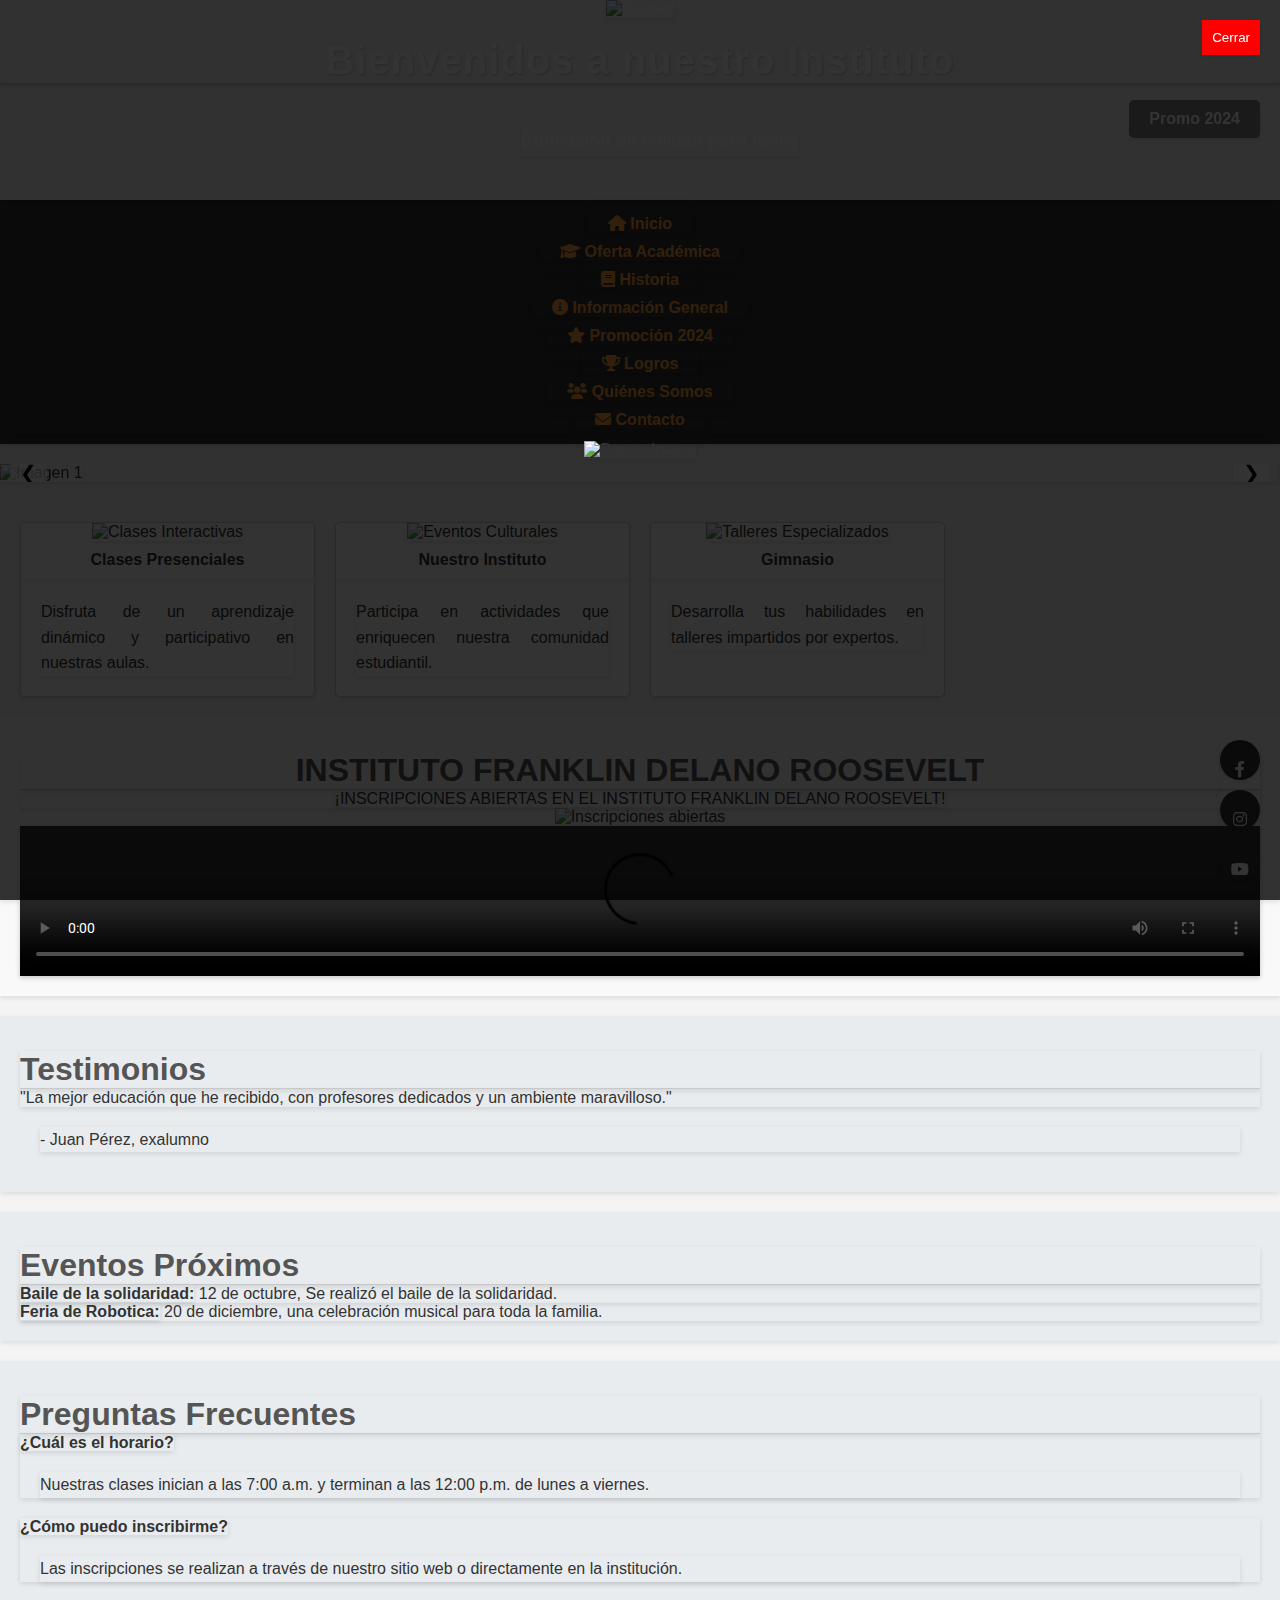
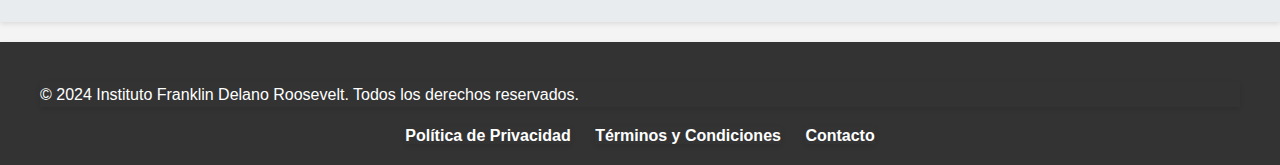
==== index.html @ 2aa58e3e "Update index.html" ====
<!DOCTYPE html>
<html lang="es">
<head>
    <meta charset="UTF-8">
    <meta name="viewport" content="width=device-width, initial-scale=1.0">
    <title>Instituto Franklin Delano Roosevelt</title>
    <link rel="stylesheet" href="styles.css">
    <link rel="icon" type="image/x-icon" href="logo.ico">
    <link href="https://fonts.googleapis.com/css2?family=Roboto:wght@400;700&display=swap" rel="stylesheet">
    <link rel="stylesheet" href="https://cdnjs.cloudflare.com/ajax/libs/font-awesome/6.0.0-beta3/css/all.min.css">

    <style>
        body {
            font-family: Arial, sans-serif;
            margin: 0;
            padding: 0;
            background-color: #f4f4f4;
        }

        header {
            background-color: #0056b3;
            color: white;
            padding: 20px;
            text-align: center;
        }

        nav {
            display: flex;
            flex-direction: column; /* Cambiado a columna */
            background-color: #333;
            padding: 10px;
        }

        .nav-list {
            list-style: none;
            display: flex;
            flex-direction: column; /* Cambiado a columna */
            margin: 0;
            padding: 0;
        }

        .nav-list li {
            margin: 5px 0; /* Ajuste de margen */
        }

        .nav-list a {
            color: white;
            text-decoration: none;
            padding: 8px 16px;
            transition: background-color 0.3s;
        }

        .nav-list a:hover {
            background-color: #575757;
        }

        #banner {
            position: relative;
            overflow: hidden;
            color: white;
            text-align: center;
            height: 200px; /* Ajustado para móviles */
        }

        #banner img {
            width: 100%;
            height: auto; /* Cambiado para mantener la proporción */
        }

        #banner p {
            position: absolute;
            top: 60%; /* Ajustado para que sea más visible en móviles */
            left: 50%;
            transform: translate(-50%, -50%);
            font-size: 1.2em; /* Ajuste de tamaño de fuente */
        }

        .hero-section {
            background-color: #f9f9f9;
            padding: 20px;
            text-align: center;
        }

        .carousel-container {
            position: relative;
            max-width: 100%; /* Ajustado a 100% */
            margin: 20px auto;
            overflow: hidden;
        }

        .carousel {
            display: flex;
            transition: transform 0.5s ease;
        }

        .carousel-item {
            min-width: 100%;
            box-sizing: border-box;
        }

        .carousel img {
            width: 100%;
            height: auto; /* Mantiene la proporción de las imágenes */
        }

        .carousel-button {
            position: absolute;
            top: 50%;
            transform: translateY(-50%);
            background-color: rgba(255, 255, 255, 0.7);
            border: none;
            cursor: pointer;
            font-size: 20px; /* Ajustado para móviles */
            padding: 10px;
        }

        .prev {
            left: 10px;
        }

        .next {
            right: 10px;
        }

        .grid-container {
            display: grid;
            grid-template-columns: repeat(auto-fill, minmax(250px, 1fr)); /* Ajuste automático */
            gap: 20px;
            padding: 20px;
        }

        .image-card {
            border: 1px solid #ccc;
            border-radius: 5px;
            overflow: hidden;
            text-align: center;
            background-color: #fff;
            position: relative;
        }

        .image-card img {
            width: 100%;
            height: auto; /* Mantiene la proporción */
            transition: transform 0.3s ease;
        }

        .image-card:hover img {
            transform: scale(1.1);
        }

        .image-title {
            padding: 10px;
            font-weight: bold;
        }

        .testimonial-container,
        .event-container,
        .faq-container {
            padding: 20px;
            margin: 20px 0;
            background-color: #e9ecef;
        }

        footer {
            background-color: #333;
            color: white;
            text-align: center;
            padding: 20px;
        }

        footer a {
            color: white;
            margin: 0 10px;
            text-decoration: none;
        }

        footer a:hover {
            text-decoration: underline;
        }

        .popup {
            display: none; 
            position: fixed;
            left: 0;
            top: 0;
            width: 100%;
            height: 100%;
            background-color: rgba(0, 0, 0, 0.8);
            justify-content: center;
            align-items: center;
            z-index: 1000;
        }

        .popup img {
            max-width: 90%;
            max-height: 90%;
        }

        .close-btn {
            position: absolute;
            top: 20px;
            right: 20px;
            background-color: red;
            color: white;
            border: none;
            padding: 10px;
            cursor: pointer;
        }

        .promo-button {
            position: fixed;
            right: 20px;
            top: 100px;
            background-color: gray;
            color: white;
            padding: 10px 20px;
            text-decoration: none;
            border-radius: 5px;
            font-weight: bold;
            transition: background-color 0.3s;
        }

        .promo-button:hover {
            background-color: darkgray;
        }

        .social-icons {
            position: fixed;
            bottom: 20px;
            right: 20px;
            display: flex;
            flex-direction: column;
            gap: 10px; 
        }

        .social-icons a {
            background-color: #333;
            color: white;
            padding: 10px;
            border-radius: 50%;
            text-align: center;
            transition: background-color 0.3s;
            width: 40px; 
            height: 40px; 
            line-height: 40px; 
        }

        .social-icons a:hover {
            background-color: #575757;
        }

        @media (max-width: 768px) {
            #banner {
                height: 150px; /* Ajustado para móviles */
            }

            .nav-list {
                align-items: center; /* Centrar elementos */
            }

            .carousel-button {
                font-size: 18px; /* Ajuste de tamaño de botón */
            }
        }

        @media (max-width: 480px) {
            #banner p {
                font-size: 1em; /* Más pequeño para móviles */
            }

            .image-title {
                font-size: 0.9em; /* Más pequeño para títulos */
            }
        }
    </style>
</head>
<body>

    <div class="popup" id="popup">
        <button class="close-btn" onclick="closePopup()">Cerrar</button>
        <img src="https://i2.wp.com/losdelpuerto.net/wp-content/uploads/2021/08/fdr.jpg?ssl=1" alt="Popup Image">
    </div>

    <div id="banner">
        <img src="https://i.postimg.cc/SN36LcBn/banner.jpg" alt="Banner" id="banner-img">
        <h1>Bienvenidos a nuestro Instituto</h1>
        <p>Educación de calidad para todos</p>
    </div>

    <nav>
        <ul class="nav-list">
            <li><a href="index.html"><i class="fas fa-home"></i> Inicio</a></li>
            <li><a href="oferta-academica.html"><i class="fas fa-graduation-cap"></i> Oferta Académica</a></li>
            <li><a href="historia.html"><i class="fas fa-book"></i> Historia</a></li>
            <li><a href="info-general.html"><i class="fas fa-info-circle"></i> Información General</a></li>
            <li><a href="promocion2024.html"><i class="fas fa-star"></i> Promoción 2024</a></li>
            <li><a href="logros.html"><i class="fas fa-trophy"></i> Logros</a></li>
            <li><a href="quienes-somos.html"><i class="fas fa-users"></i> Quiénes Somos</a></li>
            <li><a href="contacto.html"><i class="fas fa-envelope"></i> Contacto</a></li>
        </ul>
    </nav>

    <a href="promocion2024.html" class="promo-button">Promo 2024</a>

    <div class="carousel-container">
        <div class="carousel">
            <div class="carousel-item active">
                <img src="https://i2.wp.com/losdelpuerto.net/wp-content/uploads/2021/08/fdr.jpg?ssl=1" alt="Imagen 1">
            </div>
            <div class="carousel-item">
                <img src="https://i.postimg.cc/SN36LcBn/banner.jpg" alt="Imagen 2">
            </div>
            <div class="carousel-item">
                <img src="https://d26m4ikkajfmz.cloudfront.net/wp-content/uploads/2023/02/Clases-en-Puerto-Cortes-e1675354458190.jpg" alt="Imagen 3">
            </div>
        </div>
        <button class="carousel-button prev" onclick="moveSlide(-1)">&#10094;</button>
        <button class="carousel-button next" onclick="moveSlide(1)">&#10095;</button>
    </div>

    <div class="grid-container">
        <div class="image-card">
            <img src="https://i2.wp.com/losdelpuerto.net/wp-content/uploads/2021/08/fdr.jpg?ssl=1" alt="Clases Interactivas">
            <div class="image-title">Clases Presenciales</div>
            <p>Disfruta de un aprendizaje dinámico y participativo en nuestras aulas.</p>
        </div>
        <div class="image-card">
            <img src="https://i.postimg.cc/L5hPLsvk/fotocolegio1.jpg" alt="Eventos Culturales">
            <div class="image-title">Nuestro Instituto</div>
            <p>Participa en actividades que enriquecen nuestra comunidad estudiantil.</p>
        </div>
        <div class="image-card">
            <img src="https://d26m4ikkajfmz.cloudfront.net/wp-content/uploads/2023/02/Clases-en-Puerto-Cortes-e1675354458190.jpg" alt="Talleres Especializados">
            <div class="image-title">Gimnasio</div>
            <p>Desarrolla tus habilidades en talleres impartidos por expertos.</p>
        </div>
    </div>

    <div class="hero-section">
        <h2>INSTITUTO FRANKLIN DELANO ROOSEVELT</h2>
        <div class="news-ticker">
            <span>¡INSCRIPCIONES ABIERTAS EN EL INSTITUTO FRANKLIN DELANO ROOSEVELT!</span>
        </div>
        <img src="https://i.postimg.cc/htVd968Y/toma1.jpg" alt="Inscripciones abiertas" />
        
        <div class="video-container">
            <video controls>
                <source src="C:\Users\JOSE REYES\Documents\Proyecto Final\videopromocional\Video anuncion fdr.mp4" type="video/mp4">
                Tu navegador no soporta el elemento de video.
            </video>
        </div>
    </div>
    
    <div class="testimonial-container">
        <h2>Testimonios</h2>
        <blockquote>
            "La mejor educación que he recibido, con profesores dedicados y un ambiente maravilloso."
        </blockquote>
        <p>- Juan Pérez, exalumno</p>
    </div>

    <div class="event-container">
        <h2>Eventos Próximos</h2>
        <div class="event">
            <strong>Baile de la solidaridad:</strong> 12 de octubre, Se realizó el baile de la solidaridad.
        </div>
        <div class="event">
            <strong>Feria de Robotica:</strong> 20 de diciembre, una celebración musical para toda la familia.
        </div>
    </div>
    
    <div class="faq-container">
        <h2>Preguntas Frecuentes</h2>
        <div class="faq-item">
            <strong>¿Cuál es el horario?</strong>
            <p>Nuestras clases inician a las 7:00 a.m. y terminan a las 12:00 p.m. de lunes a viernes.</p>
        </div>
        <div class="faq-item">
            <strong>¿Cómo puedo inscribirme?</strong>
            <p>Las inscripciones se realizan a través de nuestro sitio web o directamente en la institución.</p>
        </div>
    </div>

    <footer>
        <p>&copy; 2024 Instituto Franklin Delano Roosevelt. Todos los derechos reservados.</p>
        <a href="#">Política de Privacidad</a>
        <a href="#">Términos y Condiciones</a>
        <a href="#">Contacto</a>
    </footer>

    <div class="social-icons">
        <a href="https://www.facebook.com/inst.fdr?locale=es_LA" target="_blank"><i class="fab fa-facebook-f"></i></a>
        <a href="https://www.instagram.com/fdr_2024/" target="_blank"><i class="fab fa-instagram"></i></a>
        <a href="https://www.youtube.com/@institutogubernamentalfran9768" target="_blank"><i class="fab fa-youtube"></i></a>
    </div>

    <script>
        let currentSlide = 0;

        function moveSlide(direction) {
            const slides = document.querySelectorAll('.carousel-item');
            slides[currentSlide].classList.remove('active');

            currentSlide = (currentSlide + direction + slides.length) % slides.length;
            slides[currentSlide].classList.add('active');

            const carousel = document.querySelector('.carousel');
            carousel.style.transform = 'translateX(' + (-currentSlide * 100) + '%)';
        }

        window.onload = function() {
            document.getElementById('popup').style.display = 'flex';
        }

        function closePopup() {
            document.getElementById('popup').style.display = 'none';
        }
    </script>
</body>
</html>
---- styles.css ----
/* Estilos base */
* {
    box-sizing: border-box;
    margin: 0;
    padding: 0;
    transition: all 0.3s ease;
}

body {
    font-family: 'Roboto', sans-serif;
    background: linear-gradient(135deg, #f0f0f0, #ffffff);
    color: #333;
    padding: 20px;
    background-image: url('tu-imagen.jpg');
}

/* Títulos */
h1 {
    font-size: 2.5rem; /* Mayor tamaño */
    text-align: center;
    margin-top: 20px;
    border-bottom: 2px solid #ccc;
    text-shadow: 1px 1px 2px rgba(0, 0, 0, 0.2);
    letter-spacing: 1px; /* Espaciado de letras */
}

h2 {
    font-size: 2rem; /* Mayor tamaño */
    margin-top: 15px;
    border-bottom: 1px solid #ccc;
    color: #555;
}

/* Párrafos */
p {
    text-align: justify; /* Justificar texto */
    margin: 20px;
    line-height: 1.6; /* Espaciado entre líneas */
}

/* Listas */
ul {
    list-style-type: square;
    margin: 20px 0;
    padding-left: 20px;
}

/* Enlaces */
a {
    color: #007bff;
    text-decoration: none;
    font-weight: bold; /* Negrita para enlaces */
}

a:hover {
    text-decoration: underline;
    color: #0056b3; /* Color al pasar el mouse */
}

/* Menú flotante */
.navbar {
    position: fixed;
    top: 0;
    width: 100%;
    background: rgba(51, 51, 51, 0.9);
    z-index: 1000;
    box-shadow: 0 4px 10px rgba(0, 0, 0, 0.3);
    transition: background 0.3s ease;
}

.navbar:hover {
    background: rgba(51, 51, 51, 1);
}

.nav-list {
    list-style-type: none;
    margin: 0;
    padding: 10px 0;
    display: flex;
    justify-content: space-around;
    align-items: center;
}

.nav-list li {
    position: relative;
}

.nav-list li a {
    color: #f9a03f;
    text-decoration: none;
    padding: 15px 20px;
    font-weight: bold;
    transition: color 0.3s ease, transform 0.2s;
}

.nav-list li a:hover {
    color: #fff;
    transform: scale(1.05);
}

/* Efecto de subrayado */
.nav-list li a::after {
    content: '';
    position: absolute;
    left: 50%;
    bottom: 0;
    width: 0;
    height: 2px;
    background: #f9a03f;
    transition: width 0.3s ease, left 0.3s ease;
}

.nav-list li a:hover::after {
    width: 100%;
    left: 0;
}

/* Secciones */
section {
    padding: 50px 20px;
    margin-top: 50px;
    border-bottom: 1px solid #e0e0e0;
    background: rgba(255, 255, 255, 0.9); /* Fondo de sección con opacidad */
    border-radius: 8px; /* Esquinas redondeadas */
}

/* Estilo para el ícono flotante de Gmail */
.icono-flotante {
    position: fixed;
    bottom: 20px;
    right: 20px;
    z-index: 1000;
    width: 50px;
    height: 50px;
    transition: transform 0.3s ease;
}

.icono-flotante:hover {
    transform: scale(1.2);
}

.icono-flotante img {
    width: 100%;
    height: 100%;
}

/* Formularios */
form {
    max-width: 600px;
    margin: 0 auto;
}

input, textarea {
    width: 100%;
    padding: 10px;
    margin: 10px 0;
    border: 1px solid #ccc;
    border-radius: 5px;
    transition: border-color 0.3s ease, box-shadow 0.3s ease;
}

input:focus, textarea:focus {
    border-color: #007bff;
    outline: none;
    box-shadow: 0 0 5px rgba(0, 123, 255, 0.5);
}

/* Botones */
.btn {
    background-color: #007bff;
    color: white;
    border: none;
    padding: 10px 20px;
    border-radius: 5px;
    cursor: pointer;
    transition: background-color 0.3s ease, transform 0.2s, box-shadow 0.3s ease;
}

.btn:hover {
    background-color: #0056b3;
    transform: translateY(-2px);
    opacity: 0.8;
    box-shadow: 0 4px 10px rgba(0, 0, 0, 0.3);
}

/* Video */
#video {
    text-align: center;
    margin-top: 50px;
}

video {
    display: block;
    margin: 0 auto;
    width: 100%;
    height: auto;
}

/* Estilos generales para dispositivos móviles */
@media (max-width: 768px) {
    body {
        padding: 10px;
    }

    .nav-list {
        flex-direction: column;
        align-items: center;
    }

    .nav-list li {
        padding: 10px;
    }

    section {
        padding: 30px 15px; /* Menor espacio en móviles */
    }

    .icono-flotante {
        width: 40px;
        height: 40px;
        bottom: 10px;
        right: 10px;
    }

    form {
        width: 100%;
        padding: 10px;
    }

    input, textarea {
        font-size: 1rem;
    }

    h1 {
        font-size: 2rem; /* Ajustar tamaño de título */
    }

    h2 {
        font-size: 1.5rem; /* Ajustar tamaño de subtítulo */
    }
}

/* Nuevos estilos agregados */
.naranja {
    background: #f9a03f;
}

/* Estilo de tablas */
table {
    width: 100%;
    border-collapse: collapse;
}

th, td {
    border: 1px solid #ddd;
    padding: 8px;
    text-align: left;
}

th {
    background-color: #f2f2f2;
}

/* Estilo de footer */
footer {
    background-color: #333;
    color: white;
    text-align: center;
    padding: 30px 0;
    position: relative;
}

footer a {
    color: #f9a03f;
}

footer a:hover {
    text-decoration: underline;
}

/* Estilo de notificaciones */
.alert {
    padding: 15px;
    margin-bottom: 20px;
    border: 1px solid transparent;
    border-radius: 5px;
}

.alert-success {
    color: #155724;
    background-color: #d4edda;
    border-color: #c3e6cb;
}

.alert-danger {
    color: #721c24;
    background-color: #f8d7da;
    border-color: #f5c6cb;
}

/* Estilo de carga (Loader) */
.loader {
    border: 8px solid #f3f3f3;
    border-top: 8px solid #3498db;
    border-radius: 50%;
    width: 60px;
    height: 60px;
    animation: spin 2s linear infinite;
}

@keyframes spin {
    0% { transform: rotate(0deg); }
    100% { transform: rotate(360deg); }
}

/* Animación de aparición */
.fade-in {
    opacity: 0;
    animation: fadeIn 0.5s forwards;
}

@keyframes fadeIn {
    to {
        opacity: 1;
    }
}

/* Estilos de tarjetas */
.card {
    background: white;
    border-radius: 8px;
    box-shadow: 0 4px 8px rgba(0, 0, 0, 0.1);
    padding: 20px;
    margin: 15px 0;
    transition: transform 0.2s, box-shadow 0.3s;
}

.card:hover {
    transform: translateY(-5px);
    box-shadow: 0 8px 15px rgba(0, 0, 0, 0.2);
}

/* Sombras globales */
* {
    box-shadow: 0 2px 5px rgba(0, 0, 0, 0.1);
}

/* Iconos */
.icon {
    width: 24px;
    height: 24px;
    margin-right: 8px;
}

/* Efectos de hover avanzados */
.card:hover {
    transform: translateY(-5px);
    box-shadow: 0 8px 15px rgba(0, 0, 0, 0.2);
}

/* Estilos de tema claro y oscuro */
:root {
    --primary-color: #007bff;
    --secondary-color: #f9a03f;
}

body[data-theme='dark'] {
    background: #121212;
    color: #ffffff;
}

body[data-theme='dark'] a {
    color: #bb86fc;
}

/* Estilos para botones secundarios */
.btn-secondary {
    background-color: #6c757d;
    color: white;
}

.btn-secondary:hover {
    background-color: #5a6268;
}

/* Estilos para tarjetas de perfil */
.profile-card {
    display: flex;
    align-items: center;
    padding: 15px;
    border: 1px solid #ddd;
    border-radius: 10px;
    margin: 10px 0;
}

.profile-card img {
    border-radius: 50%;
    margin-right: 15px;
}

/* Estilos de acordeón */
.accordion {
    background: #f9f9f9;
    border-radius: 5px;
    overflow: hidden;
}

.accordion-header {
    padding: 10px;
    cursor: pointer;
    transition: background 0.3s;
}

.accordion-header:hover {
    background: #e9ecef;
}

.accordion-content {
    padding: 0 10px;
    display: none; /* Oculta contenido por defecto */
}

/* Mostrar contenido de acordeón */
.accordion-content.active {
    display: block; /* Muestra contenido activo */
}

/* Estilos para el carrusel */
.carousel-container {
    position: relative;
    overflow: hidden;
    width: 100%;
}

.carousel {
    display: flex;
    transition: transform 0.5s ease;
}

.slide {
    min-width: 100%;
    transition: opacity 0.5s ease;
}

.carousel-btn {
    position: absolute;
    top: 50%;
    transform: translateY(-50%);
    background: rgba(255, 255, 255, 0.7);
    border: none;
    padding: 10px;
    cursor: pointer;
}

.carousel-btn.prev {
    left: 10px;
}

.carousel-btn.next {
    right: 10px;
}

/* Botón de volver arriba */
#backToTop {
    display: none;
    position: fixed;
    bottom: 30px;
    right: 30px;
    background-color: #007bff;
    color: white;
    border: none;
    border-radius: 50%;
    width: 50px;
    height: 50px;
    cursor: pointer;
    font-size: 24px;
    box-shadow: 0 4px 10px rgba(0, 0, 0, 0.3);
}

#backToTop:hover {
    background-color: #0056b3;
}
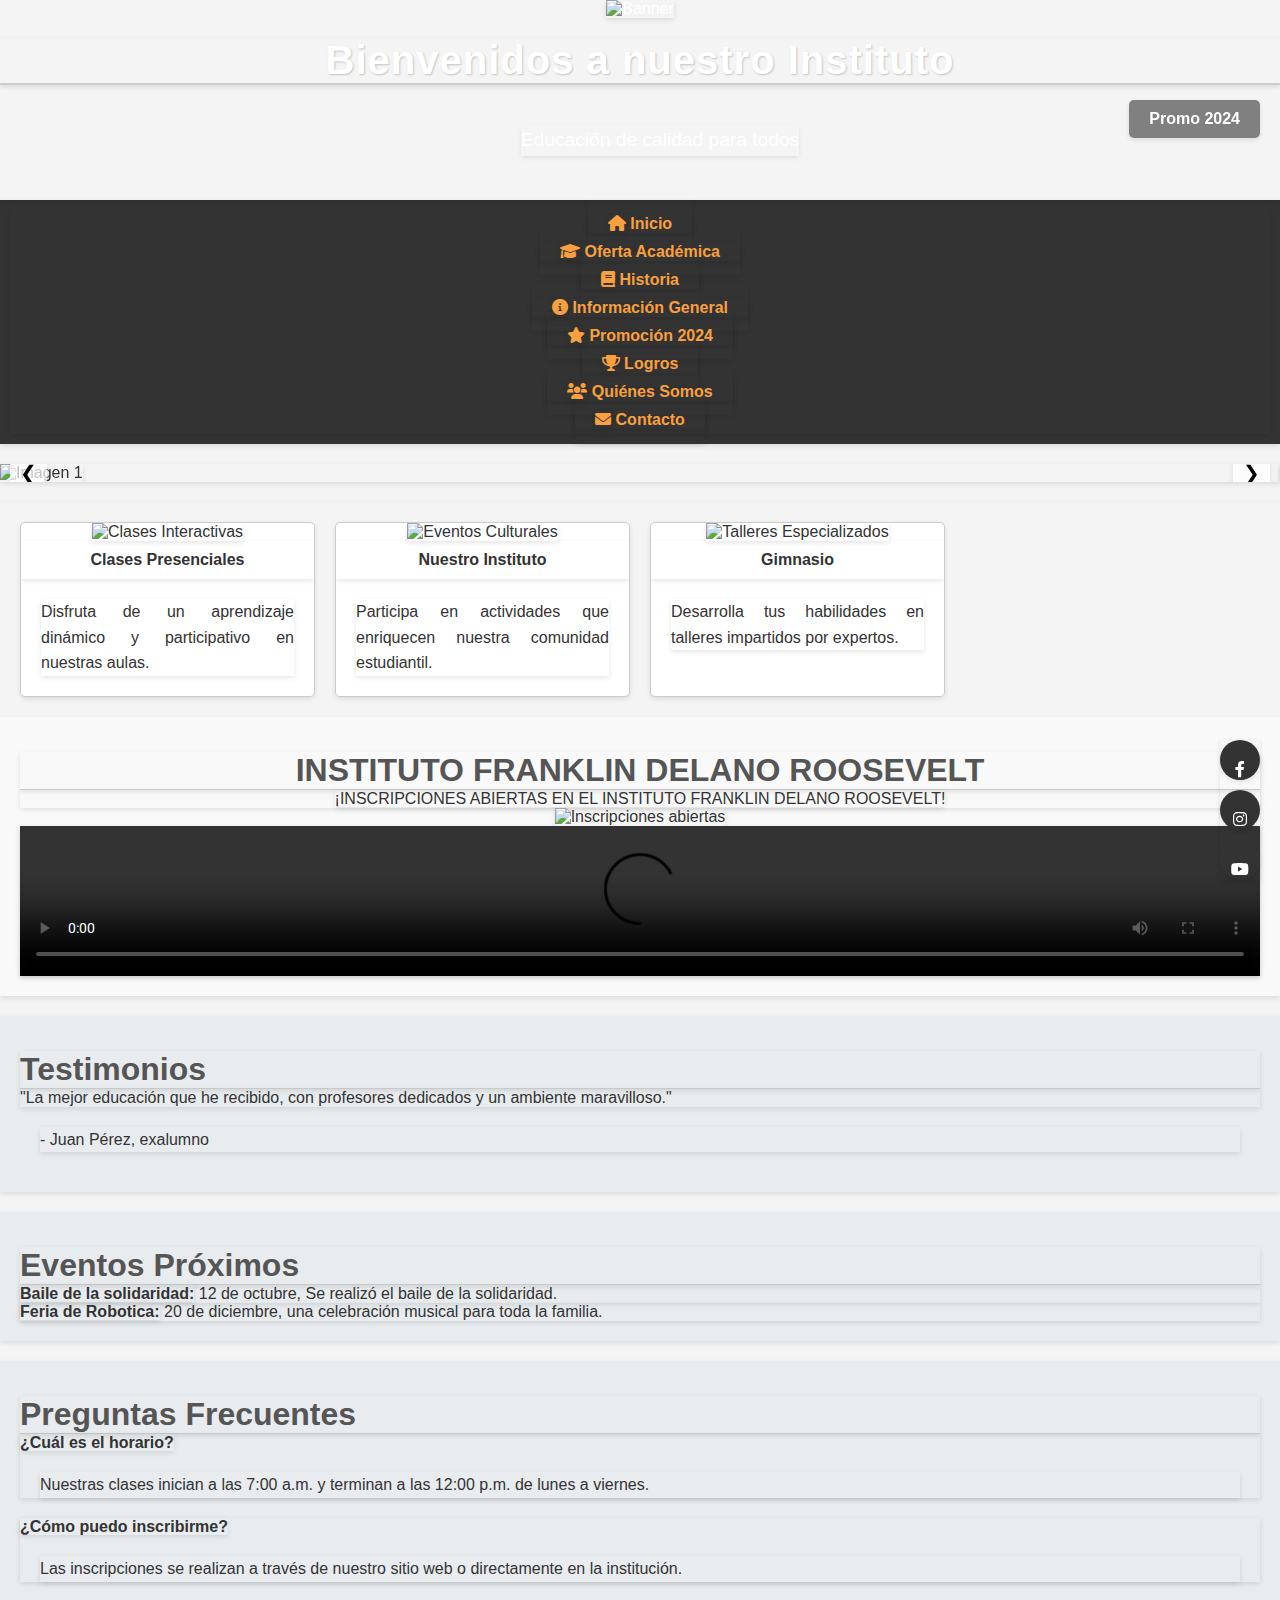
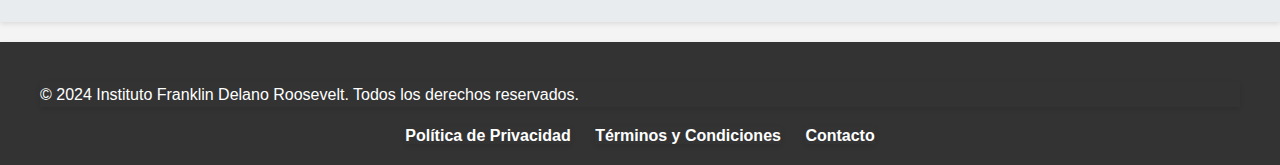
==== commit 72063f36: "Update index.html" ====
--- a/index.html
+++ b/index.html
@@ -26,7 +26,7 @@
 
         nav {
             display: flex;
-            flex-direction: column; /* Cambiado a columna */
+            flex-direction: column;
             background-color: #333;
             padding: 10px;
         }
@@ -34,13 +34,13 @@
         .nav-list {
             list-style: none;
             display: flex;
-            flex-direction: column; /* Cambiado a columna */
+            flex-direction: column;
             margin: 0;
             padding: 0;
         }
 
         .nav-list li {
-            margin: 5px 0; /* Ajuste de margen */
+            margin: 5px 0;
         }
 
         .nav-list a {
@@ -59,20 +59,20 @@
             overflow: hidden;
             color: white;
             text-align: center;
-            height: 200px; /* Ajustado para móviles */
+            height: 200px;
         }
 
         #banner img {
             width: 100%;
-            height: auto; /* Cambiado para mantener la proporción */
+            height: auto;
         }
 
         #banner p {
             position: absolute;
-            top: 60%; /* Ajustado para que sea más visible en móviles */
+            top: 60%;
             left: 50%;
             transform: translate(-50%, -50%);
-            font-size: 1.2em; /* Ajuste de tamaño de fuente */
+            font-size: 1.2em;
         }
 
         .hero-section {
@@ -83,7 +83,7 @@
 
         .carousel-container {
             position: relative;
-            max-width: 100%; /* Ajustado a 100% */
+            max-width: 100%;
             margin: 20px auto;
             overflow: hidden;
         }
@@ -100,7 +100,7 @@
 
         .carousel img {
             width: 100%;
-            height: auto; /* Mantiene la proporción de las imágenes */
+            height: auto;
         }
 
         .carousel-button {
@@ -110,7 +110,7 @@
             background-color: rgba(255, 255, 255, 0.7);
             border: none;
             cursor: pointer;
-            font-size: 20px; /* Ajustado para móviles */
+            font-size: 20px;
             padding: 10px;
         }
 
@@ -124,7 +124,7 @@
 
         .grid-container {
             display: grid;
-            grid-template-columns: repeat(auto-fill, minmax(250px, 1fr)); /* Ajuste automático */
+            grid-template-columns: repeat(auto-fill, minmax(250px, 1fr));
             gap: 20px;
             padding: 20px;
         }
@@ -140,7 +140,7 @@
 
         .image-card img {
             width: 100%;
-            height: auto; /* Mantiene la proporción */
+            height: auto;
             transition: transform 0.3s ease;
         }
 
@@ -176,35 +176,6 @@
 
         footer a:hover {
             text-decoration: underline;
-        }
-
-        .popup {
-            display: none; 
-            position: fixed;
-            left: 0;
-            top: 0;
-            width: 100%;
-            height: 100%;
-            background-color: rgba(0, 0, 0, 0.8);
-            justify-content: center;
-            align-items: center;
-            z-index: 1000;
-        }
-
-        .popup img {
-            max-width: 90%;
-            max-height: 90%;
-        }
-
-        .close-btn {
-            position: absolute;
-            top: 20px;
-            right: 20px;
-            background-color: red;
-            color: white;
-            border: none;
-            padding: 10px;
-            cursor: pointer;
         }
 
         .promo-button {
@@ -230,7 +201,7 @@
             right: 20px;
             display: flex;
             flex-direction: column;
-            gap: 10px; 
+            gap: 10px;
         }
 
         .social-icons a {
@@ -240,9 +211,9 @@
             border-radius: 50%;
             text-align: center;
             transition: background-color 0.3s;
-            width: 40px; 
-            height: 40px; 
-            line-height: 40px; 
+            width: 40px;
+            height: 40px;
+            line-height: 40px;
         }
 
         .social-icons a:hover {
@@ -251,35 +222,30 @@
 
         @media (max-width: 768px) {
             #banner {
-                height: 150px; /* Ajustado para móviles */
+                height: 150px;
             }
 
             .nav-list {
-                align-items: center; /* Centrar elementos */
+                align-items: center;
             }
 
             .carousel-button {
-                font-size: 18px; /* Ajuste de tamaño de botón */
+                font-size: 18px;
             }
         }
 
         @media (max-width: 480px) {
             #banner p {
-                font-size: 1em; /* Más pequeño para móviles */
+                font-size: 1em;
             }
 
             .image-title {
-                font-size: 0.9em; /* Más pequeño para títulos */
+                font-size: 0.9em;
             }
         }
     </style>
 </head>
 <body>
-
-    <div class="popup" id="popup">
-        <button class="close-btn" onclick="closePopup()">Cerrar</button>
-        <img src="https://i2.wp.com/losdelpuerto.net/wp-content/uploads/2021/08/fdr.jpg?ssl=1" alt="Popup Image">
-    </div>
 
     <div id="banner">
         <img src="https://i.postimg.cc/SN36LcBn/banner.jpg" alt="Banner" id="banner-img">
@@ -407,14 +373,6 @@
             const carousel = document.querySelector('.carousel');
             carousel.style.transform = 'translateX(' + (-currentSlide * 100) + '%)';
         }
-
-        window.onload = function() {
-            document.getElementById('popup').style.display = 'flex';
-        }
-
-        function closePopup() {
-            document.getElementById('popup').style.display = 'none';
-        }
     </script>
 </body>
 </html>
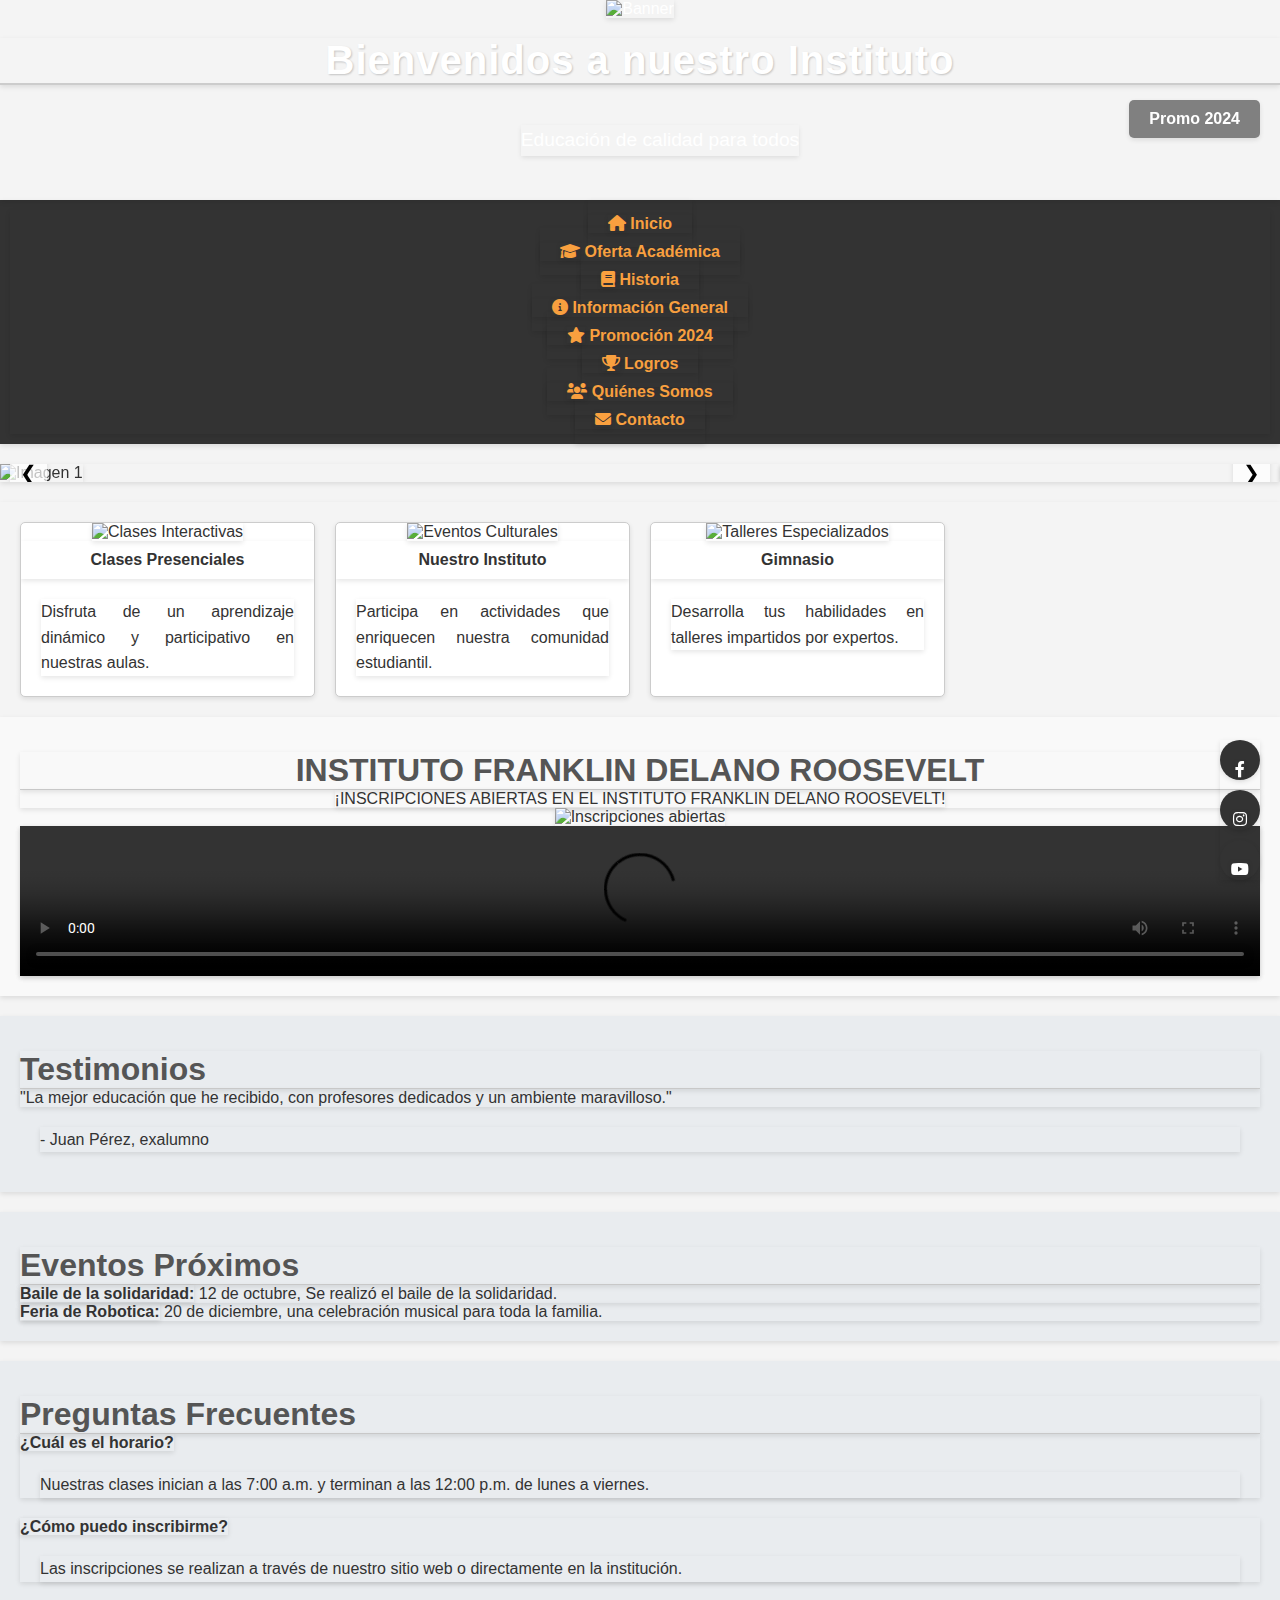
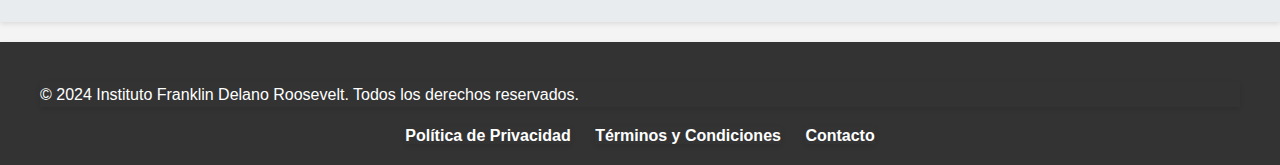
==== commit bc33ae68: "Update index.html" ====
--- a/index.html
+++ b/index.html
@@ -312,7 +312,7 @@
         <div class="video-container">
             <video controls>
                 <source src="C:\Users\JOSE REYES\Documents\Proyecto Final\videopromocional\Video anuncion fdr.mp4" type="video/mp4">
-                Tu navegador no soporta el elemento de video.
+               
             </video>
         </div>
     </div>
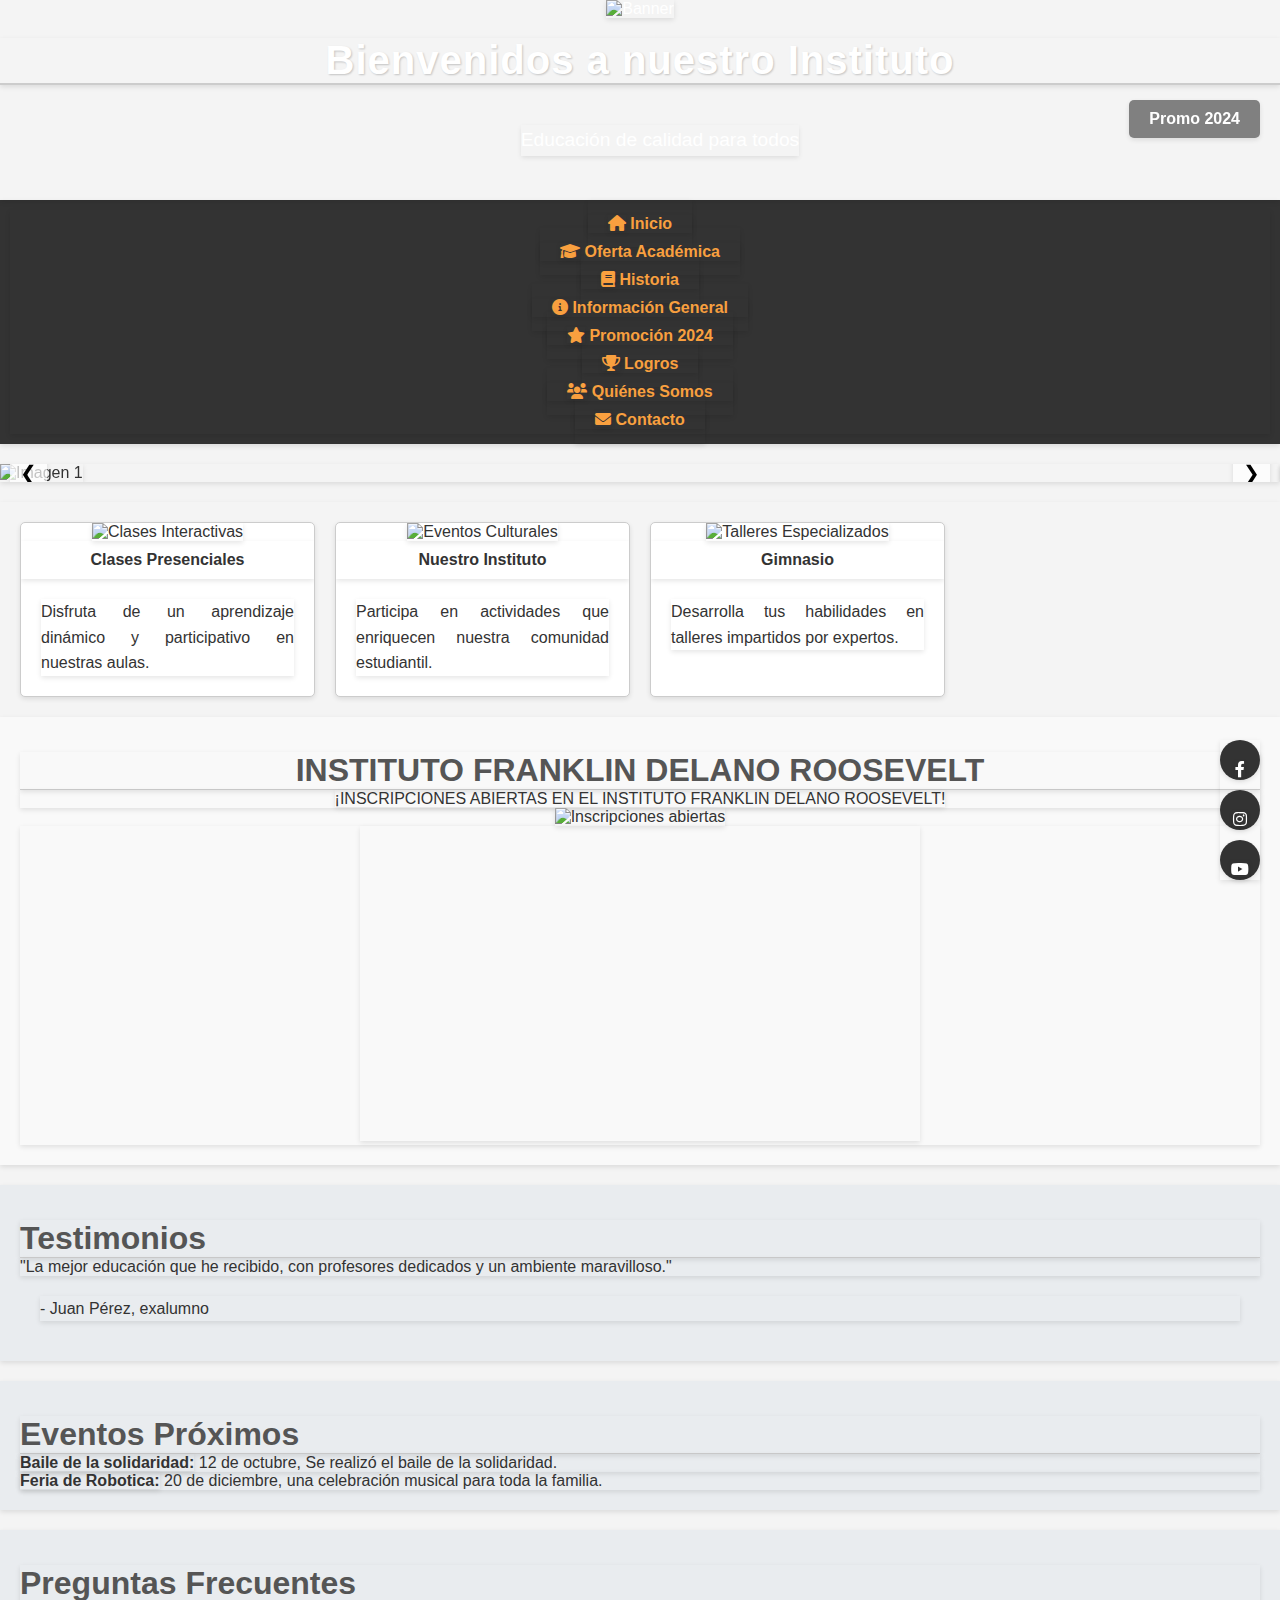
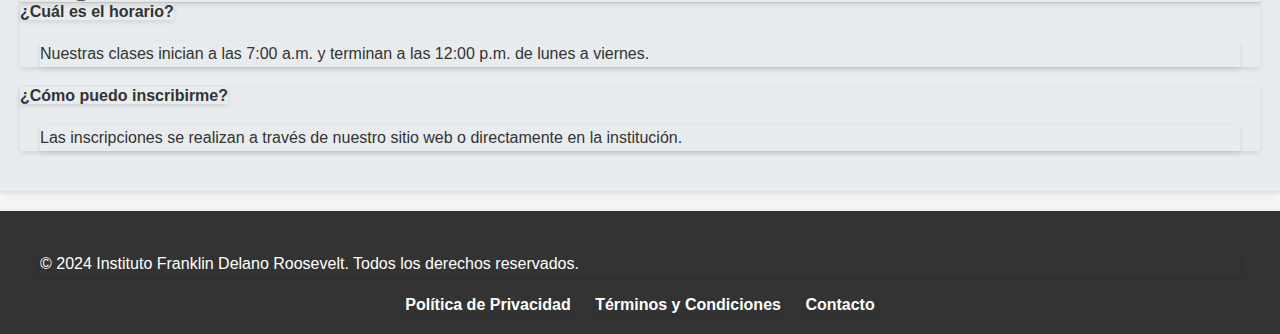
==== commit 1f062d24: "Update index.html" ====
--- a/index.html
+++ b/index.html
@@ -310,11 +310,11 @@
         <img src="https://i.postimg.cc/htVd968Y/toma1.jpg" alt="Inscripciones abiertas" />
         
         <div class="video-container">
-            <video controls>
-                <source src="C:\Users\JOSE REYES\Documents\Proyecto Final\videopromocional\Video anuncion fdr.mp4" type="video/mp4">
-               
-            </video>
-        </div>
+    <iframe width="560" height="315" src="https://youtu.be/H8aKEupGXDw" 
+            frameborder="0" allow="accelerometer; autoplay; clipboard-write; encrypted-media; gyroscope; picture-in-picture" 
+            allowfullscreen></iframe>
+</div>
+
     </div>
     
     <div class="testimonial-container">
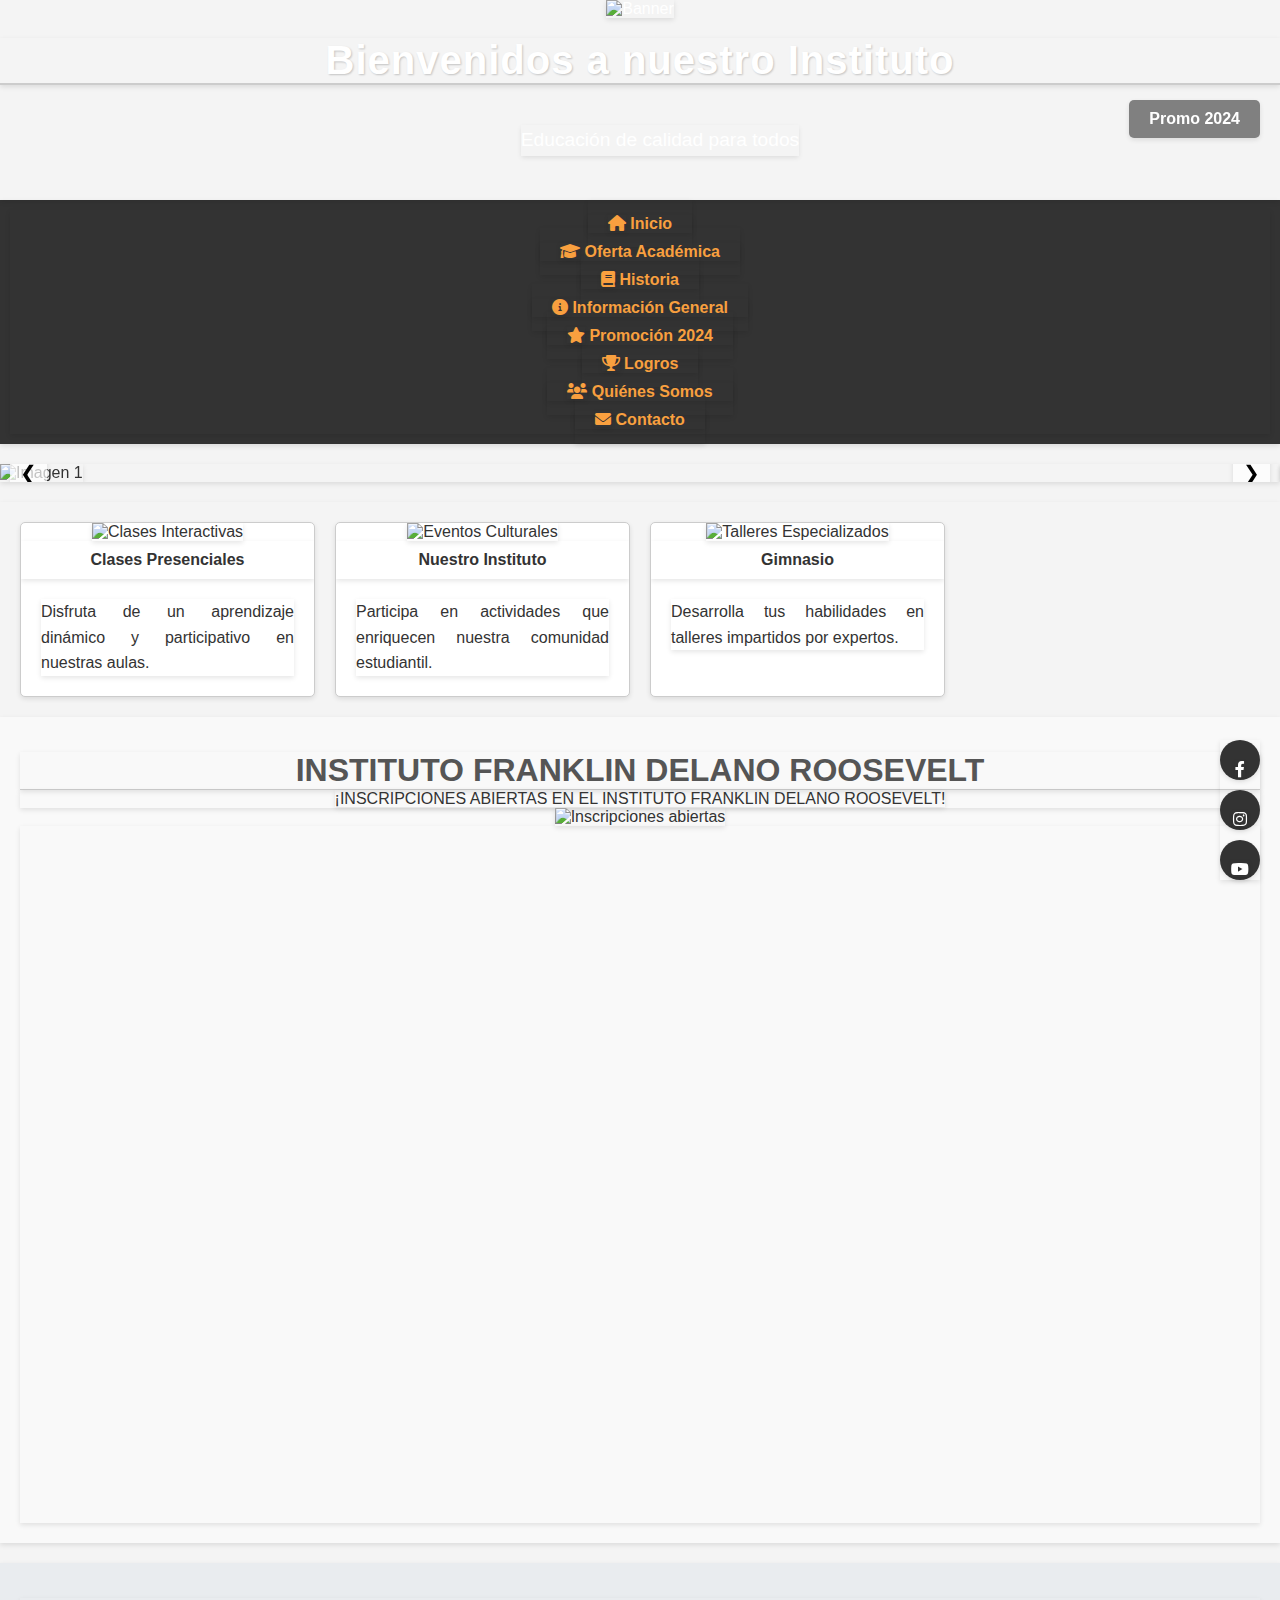
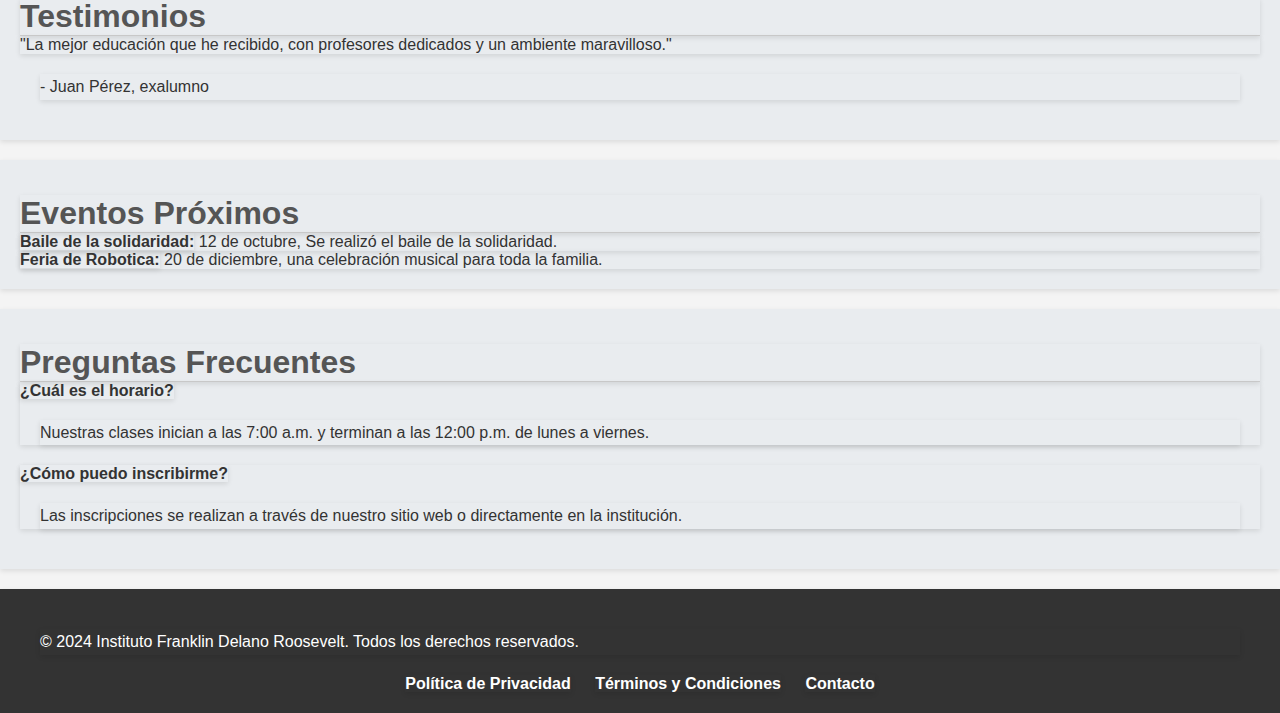
==== commit b9551e4b: "Update index.html" ====
--- a/index.html
+++ b/index.html
@@ -309,10 +309,13 @@
         </div>
         <img src="https://i.postimg.cc/htVd968Y/toma1.jpg" alt="Inscripciones abiertas" />
         
-        <div class="video-container">
-    <iframe width="560" height="315" src="https://youtu.be/H8aKEupGXDw" 
+      <div class="video-container" style="position: relative; padding-bottom: 56.25%; height: 0; overflow: hidden;">
+    <iframe width="100%" height="100%" src="https://www.youtube.com/embed/H8aKEupGXDw" 
             frameborder="0" allow="accelerometer; autoplay; clipboard-write; encrypted-media; gyroscope; picture-in-picture" 
-            allowfullscreen></iframe>
+            allowfullscreen style="position: absolute; top: 0; left: 0;"></iframe>
+</div>
+
+
 </div>
 
     </div>
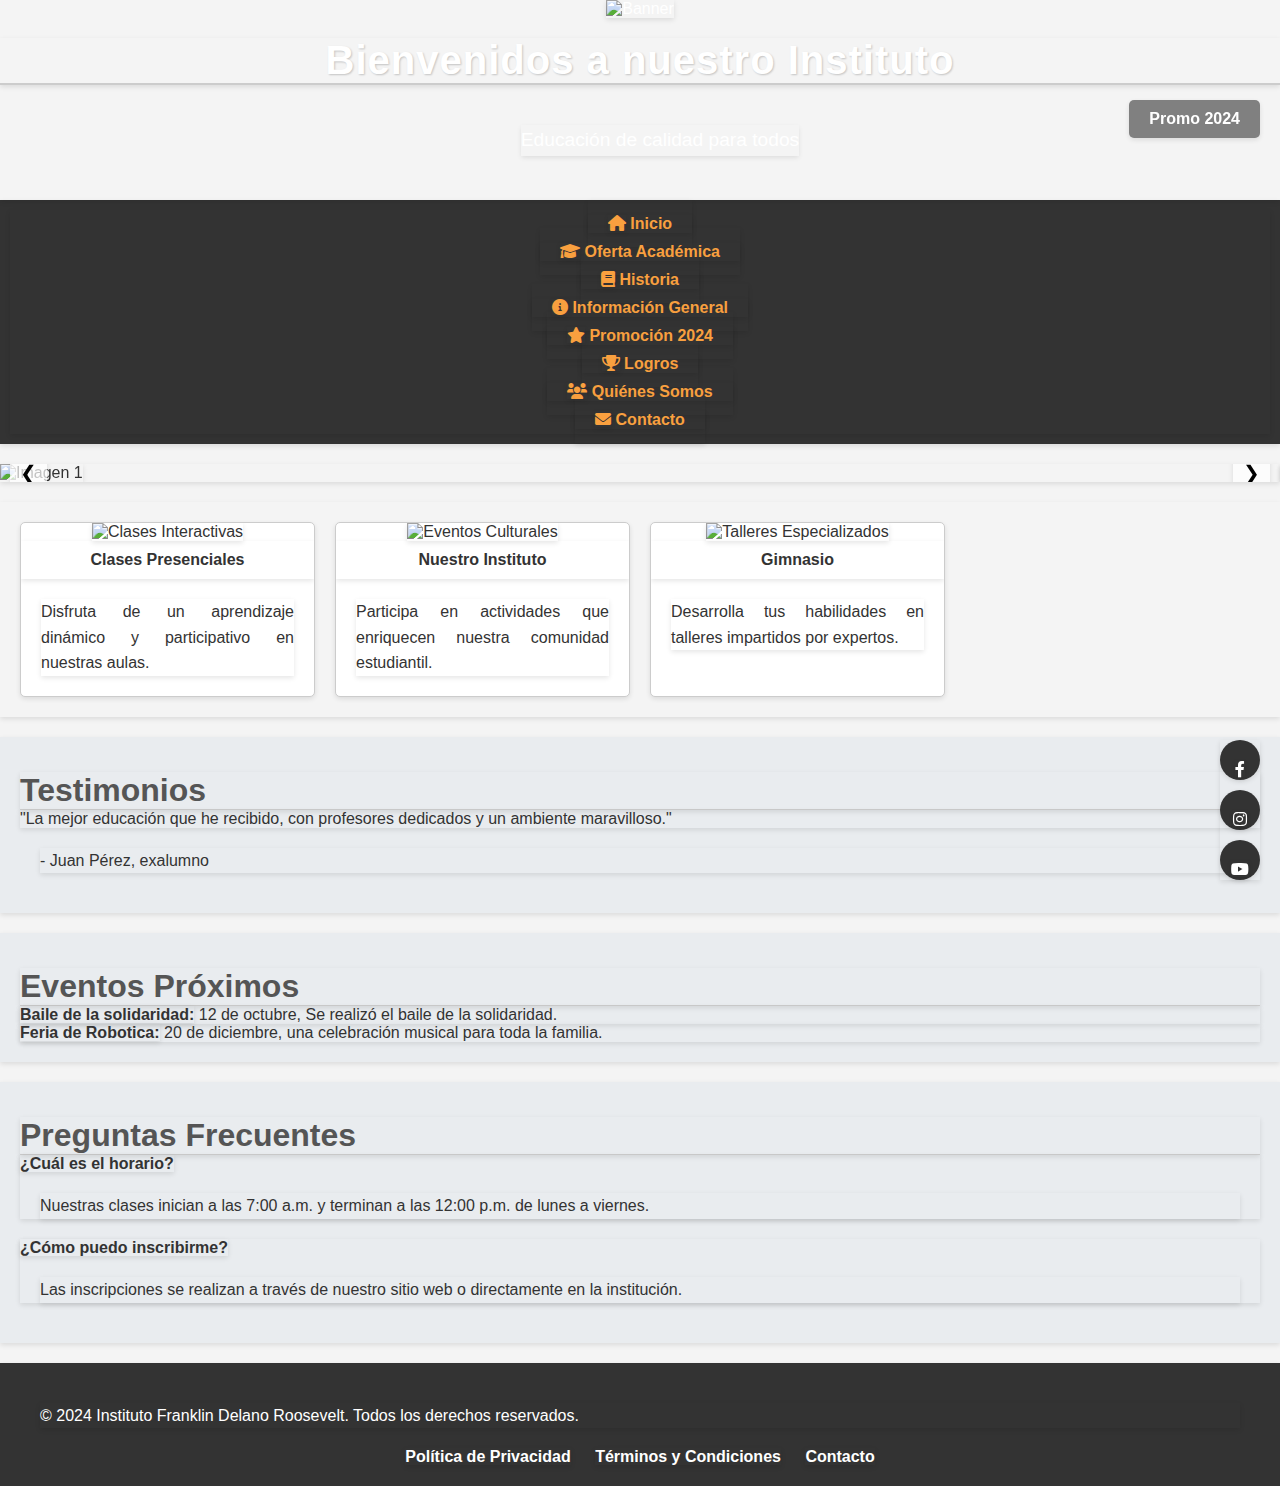
==== commit a0a92dbc: "Update index.html" ====
--- a/index.html
+++ b/index.html
@@ -302,23 +302,7 @@
         </div>
     </div>
 
-    <div class="hero-section">
-        <h2>INSTITUTO FRANKLIN DELANO ROOSEVELT</h2>
-        <div class="news-ticker">
-            <span>¡INSCRIPCIONES ABIERTAS EN EL INSTITUTO FRANKLIN DELANO ROOSEVELT!</span>
-        </div>
-        <img src="https://i.postimg.cc/htVd968Y/toma1.jpg" alt="Inscripciones abiertas" />
-        
-      <div class="video-container" style="position: relative; padding-bottom: 56.25%; height: 0; overflow: hidden;">
-    <iframe width="100%" height="100%" src="https://www.youtube.com/embed/H8aKEupGXDw" 
-            frameborder="0" allow="accelerometer; autoplay; clipboard-write; encrypted-media; gyroscope; picture-in-picture" 
-            allowfullscreen style="position: absolute; top: 0; left: 0;"></iframe>
-</div>
-
-
-</div>
-
-    </div>
+   
     
     <div class="testimonial-container">
         <h2>Testimonios</h2>
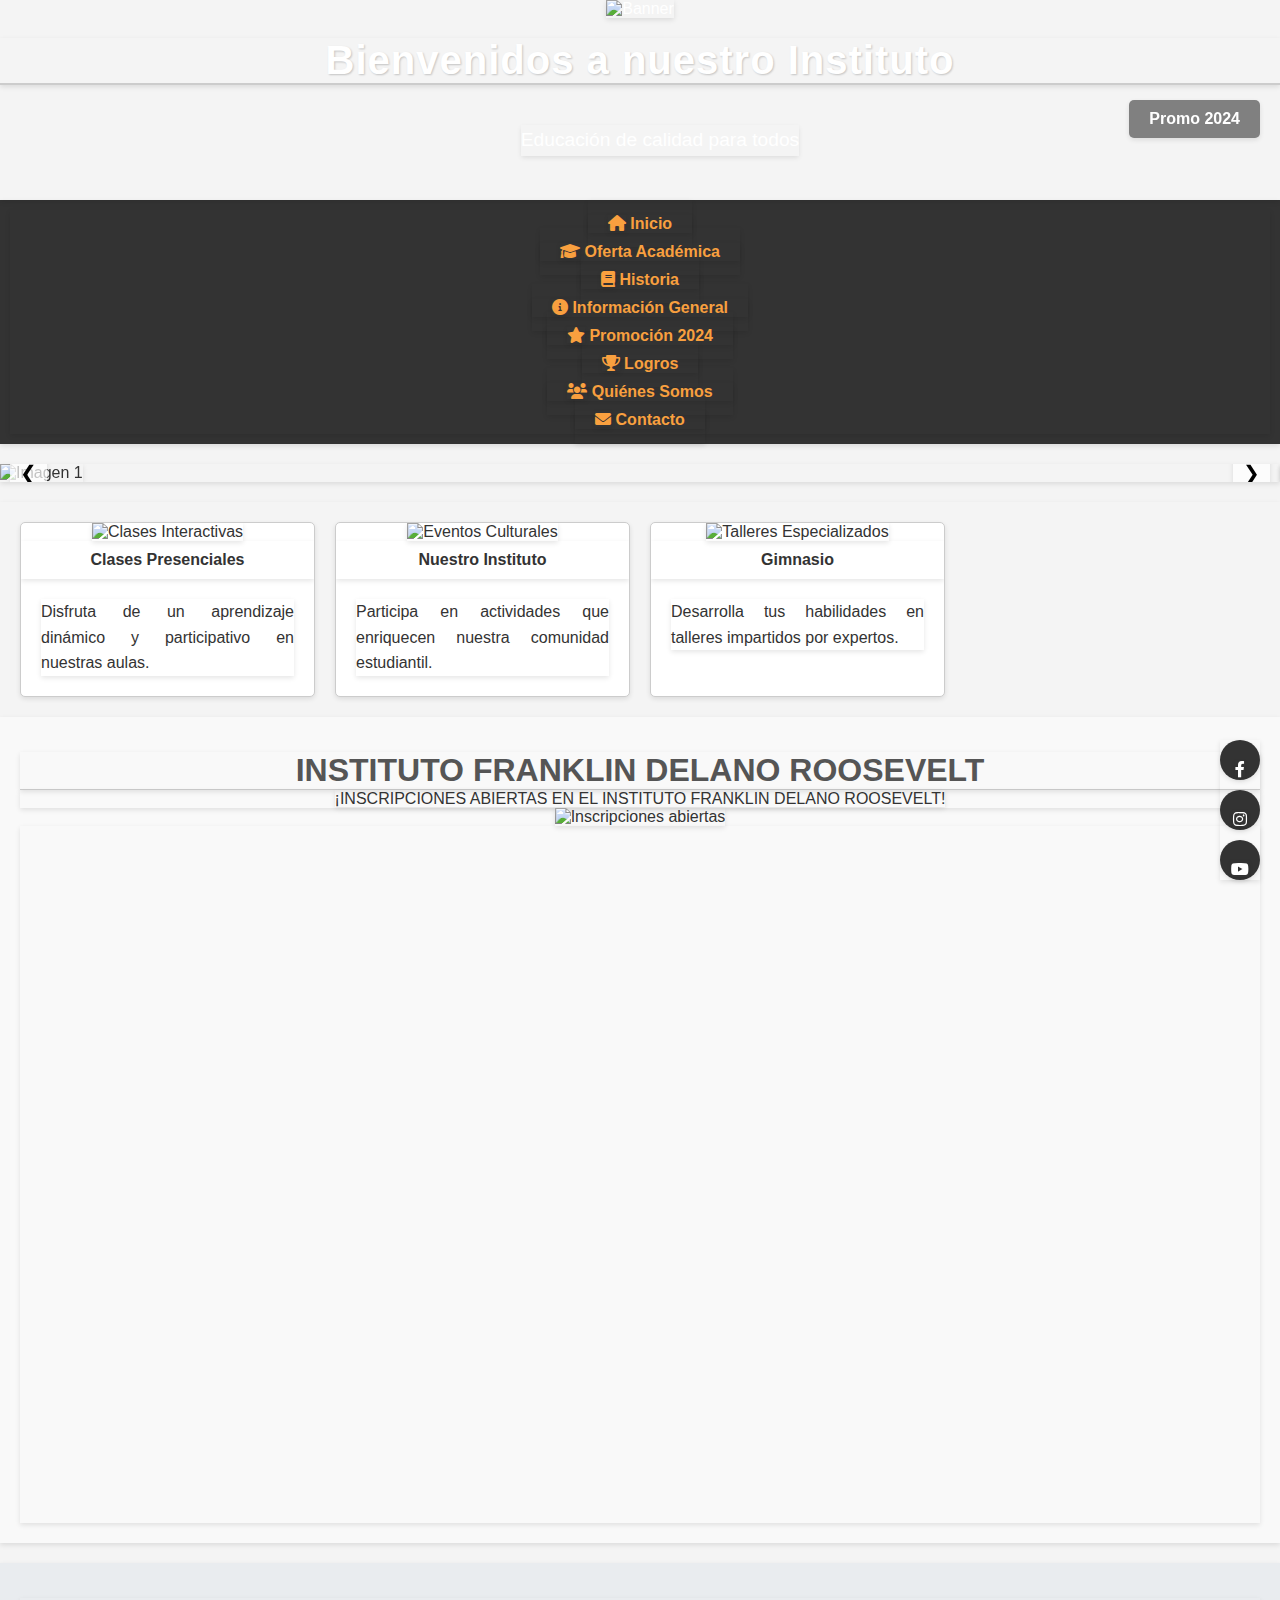
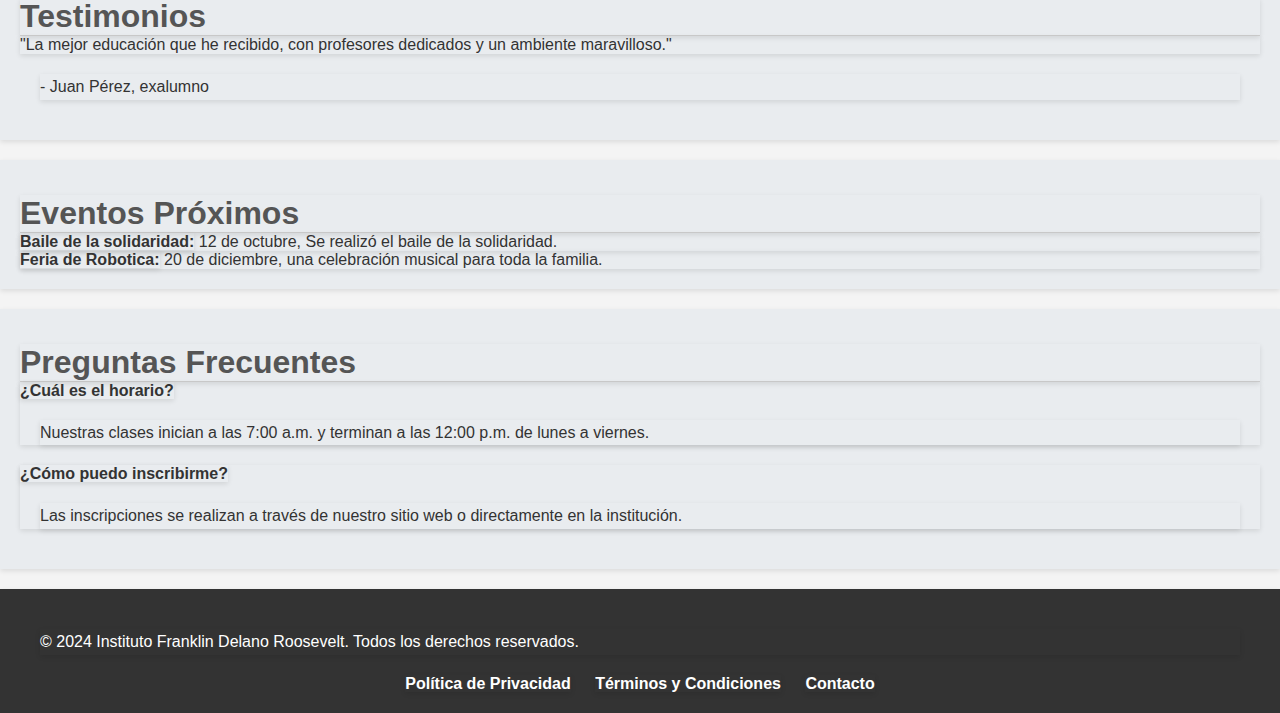
==== commit edbf661a: "Update index.html" ====
--- a/index.html
+++ b/index.html
@@ -301,7 +301,23 @@
             <p>Desarrolla tus habilidades en talleres impartidos por expertos.</p>
         </div>
     </div>
-
+ <div class="hero-section">
+        <h2>INSTITUTO FRANKLIN DELANO ROOSEVELT</h2>
+        <div class="news-ticker">
+            <span>¡INSCRIPCIONES ABIERTAS EN EL INSTITUTO FRANKLIN DELANO ROOSEVELT!</span>
+        </div>
+        <img src="https://i.postimg.cc/htVd968Y/toma1.jpg" alt="Inscripciones abiertas" />
+        
+      <div class="video-container" style="position: relative; padding-bottom: 56.25%; height: 0; overflow: hidden;">
+    <iframe width="100%" height="100%" src="https://www.youtube.com/embed/H8aKEupGXDw" 
+            frameborder="0" allow="accelerometer; autoplay; clipboard-write; encrypted-media; gyroscope; picture-in-picture" 
+            allowfullscreen style="position: absolute; top: 0; left: 0;"></iframe>
+</div>
+
+
+</div>
+
+    </div>
    
     
     <div class="testimonial-container">
